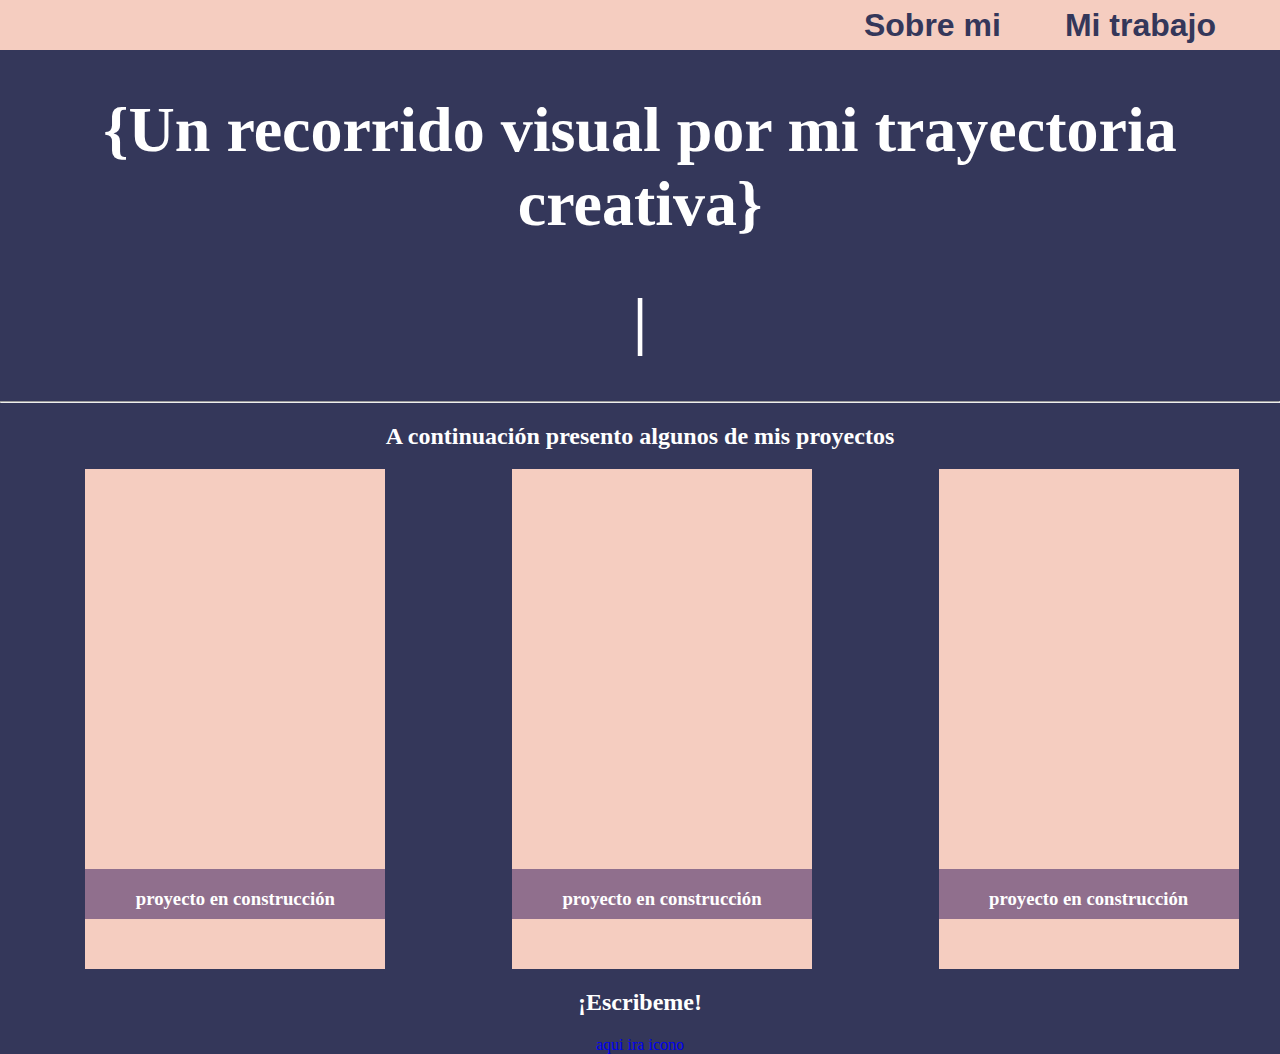
==== index.html @ 135eb936 "new update" ====
<!DOCTYPE html>
<html>
<head>
  <meta charset="utf-8">
  <meta name="viewport"content="width=device-width initial-scale=1.0">
  <title>portafolio web</title>
  <link rel="stylesheet" href="style.css" />
</head>

<body>
  <main>

    

    <nav class="navbar">
        
      <a href="#welcome-section">Sobre mi</a>
      <a href="#projects">Mi trabajo</a>
        
      </nav>

    <section id="welcome-section">
      <h1>{Un recorrido visual por mi trayectoria creativa}</h1>
      <h1 class="palito">|</h1>
    </section>

    <hr>
    <h2>A continuación presento algunos de mis proyectos</h2>
    <section id="projects">
        <div id="proyects-container">
          
      <a>
      <div id="project-tile1">
        <div class="project-text"><h3>proyecto en construcción</h3></div>
      </div>
      </a>

      <a>
      <div id="project-tile2">
        <div class="project-text"><h3>proyecto en construcción</h3></div>
      </div>
      </a>

      <a>
      <div id="project-tile3">
        <div class="project-text"><h3>proyecto en construcción</h3></div>
      </div>
    </a>
        </div>
    </section>
    <section>
      <h2>¡Escribeme!</h2>
        <a href="https://github.com/JDavidUrrea" target"_blank">aqui ira icono</a>
    </section>

  </main>
</body>

</html>
---- style.css ----
:root{
--color-primario:#34375a;
--color-secundario:#f5cdc0;
--color-terciario:#906f8d;
--color-texto-primario:white;
--color-texto-secundario:#34375a;

}



body{
    background-color:var(--color-primario);
    font-style: normal;
    color: var(--color-texto-primario);
    font-family:Cambria, Cochin, Georgia, Times, 'Times New Roman', serif;
    text-align: center;
    margin: auto;
}
a{text-decoration:none;}


.navbar{
    display:flex;
  justify-content:flex-end;
  width:100%;
  height:50px;
  margin:auto;
  background-color: var(--color-secundario);
  flex-direction: row ;
  align-items:flex-end;
  place-items: center;
  
  
  }

  .navbar a{
    font-family: sans-serif;
    font-size:200% ;
    color: var(--color-texto-secundario); 
    font-weight: bolder; 
    margin-right: 5%;
  }
  .navbar a:hover{color:white;}


  #welcome-section{
    font-size: 200%;
    
  }
  .palito{
    animation: caret-blink 1s infinite;
  }
  
#projects{
  width:100%;
  height: 500px;
  margin: auto;
}

#proyects-container{
  
  display: grid;
  grid-template-columns: repeat(3, minmax(0, 1fr));
  grid-auto-flow: column;
  
}
#projects h2{
  text-decoration:underline 1px ;

}

#projects #project-tile1,#project-tile2,#project-tile3{
    
    height: 500px;
    width: 300px;;
    position: relative;
    margin:auto 20%;
    
    background-color: var(--color-secundario);
  }
  
  .project-text{
    
      background-color: var(--color-terciario);
      width: 100%;
      height: 50px;
      margin: auto;
      position: absolute;
      top:400px;
      
  }
  



  @keyframes caret-blink {
    0%, 100% {
      opacity: 0;
    }
    50% {
      opacity: 1;
    }
  }
  
  


  @media (max-width: 768px) {
    body {
      font-size: 16px;
    }
    
    .navbar {
      font-size: 16px;
      justify-content: center;
      flex-direction: column;
      align-items: center;
    }
    
    .navbar a {
      margin-right: 0;
      margin-bottom: 10px;
    }
    
    #welcome-section {
      font-size: 120%;
      flex-direction: column;
    }
    
   
  }
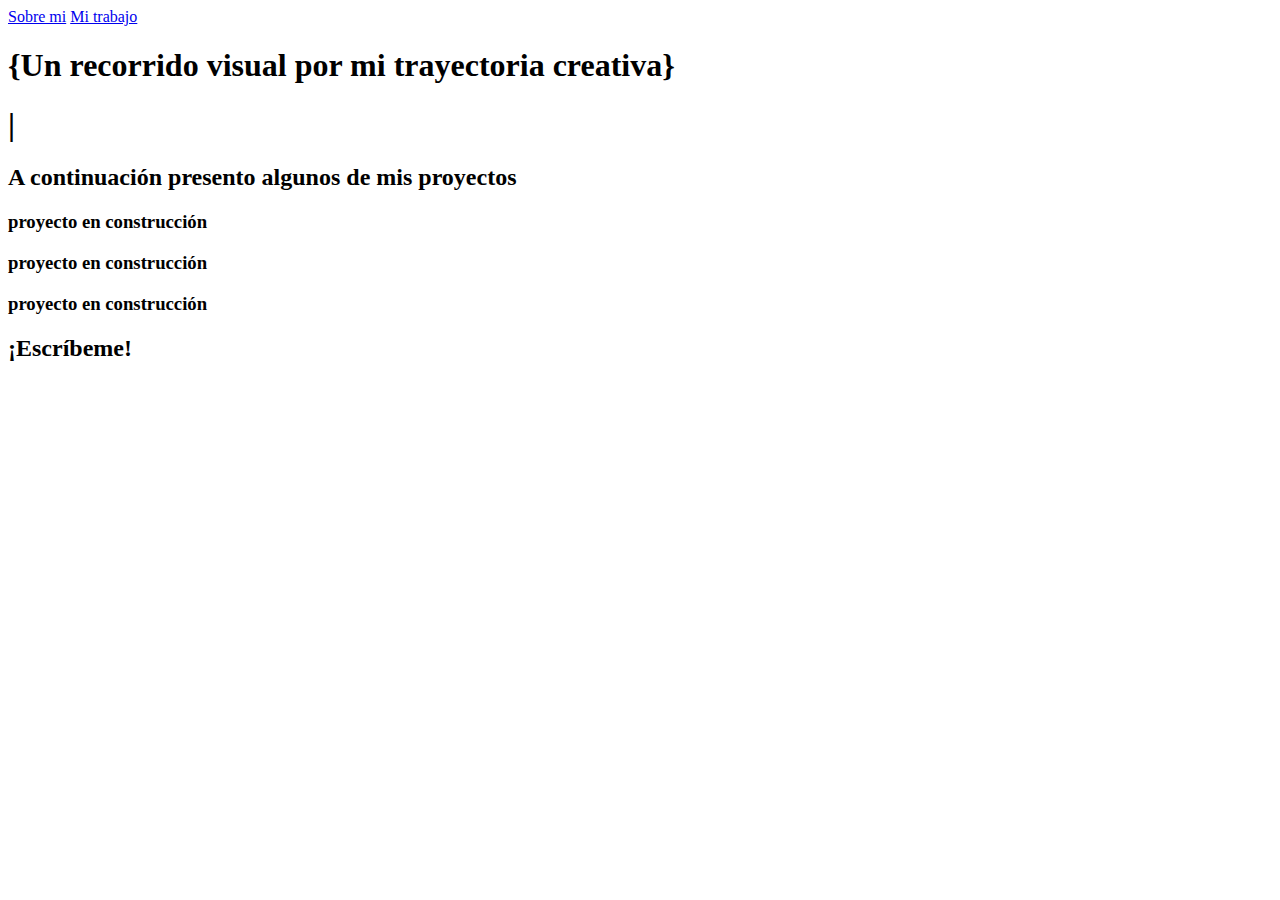
==== commit bafa2892: "Update index.html" ====
--- a/index.html
+++ b/index.html
@@ -4,15 +4,17 @@
   <meta charset="utf-8">
   <meta name="viewport"content="width=device-width initial-scale=1.0">
   <title>portafolio web</title>
-  <link rel="stylesheet" href="style.css" />
+  <link rel="stylesheet" href="styles.css" />
+  <link rel="stylesheet" href="https://use.fontawesome.com/releases/v5.8.2/css/all.css" integrity="sha384-oS3vJWv+0UjzBfQzYUhtDYW+Pj2yciDJxpsK1OYPAYjqT085Qq/1cq5FLXAZQ7Ay" crossorigin="anonymous">
+  <link rel="stylesheet" href="path/to/font-awesome/css/font-awesome.min.css">
 </head>
 
-<body>
+<body >
   <main>
 
     
 
-    <nav class="navbar">
+    <nav class="navbar" id="navbar">
         
       <a href="#welcome-section">Sobre mi</a>
       <a href="#projects">Mi trabajo</a>
@@ -24,13 +26,13 @@
       <h1 class="palito">|</h1>
     </section>
 
-    <hr>
+    
     <h2>A continuación presento algunos de mis proyectos</h2>
     <section id="projects">
         <div id="proyects-container">
           
       <a>
-      <div id="project-tile1">
+      <div id="project-tile1" class="project-tile">
         <div class="project-text"><h3>proyecto en construcción</h3></div>
       </div>
       </a>
@@ -48,12 +50,21 @@
     </a>
         </div>
     </section>
-    <section>
-      <h2>¡Escribeme!</h2>
-        <a href="https://github.com/JDavidUrrea" target"_blank">aqui ira icono</a>
+    <section id="escribir">
+      <h2>¡Escríbeme!</h2>
+      <div class="iconos">
+        
+        <a href="https://github.com/JDavidUrrea" target="_blank" id="profile-link">
+       <i class="fab fa-github"></i>
+        </a>
+
+        <a href="https://acortar.link/WSEepC">
+            <i class="fab fa-slack"></i>
+        </a>
+        </div>
     </section>
 
   </main>
 </body>
 
-</html>+</html>
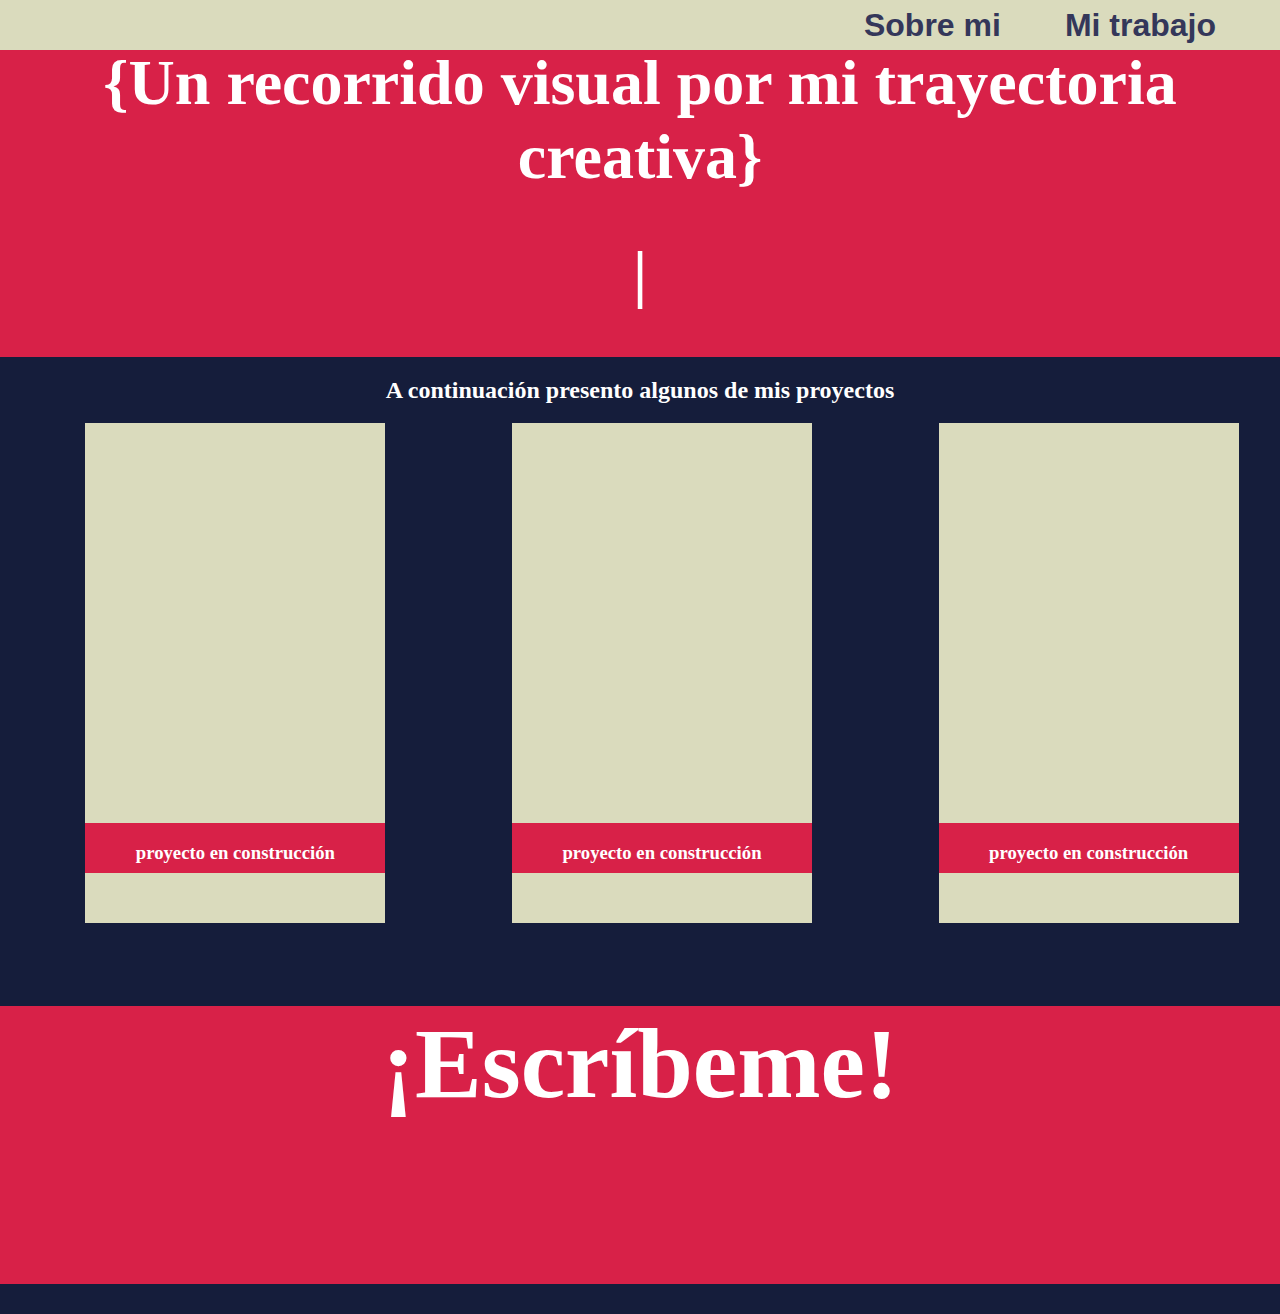
==== commit 8bd29f08: "Update index.html" ====
--- a/index.html
+++ b/index.html
@@ -4,7 +4,7 @@
   <meta charset="utf-8">
   <meta name="viewport"content="width=device-width initial-scale=1.0">
   <title>portafolio web</title>
-  <link rel="stylesheet" href="styles.css" />
+  <link rel="stylesheet" href="style.css" />
   <link rel="stylesheet" href="https://use.fontawesome.com/releases/v5.8.2/css/all.css" integrity="sha384-oS3vJWv+0UjzBfQzYUhtDYW+Pj2yciDJxpsK1OYPAYjqT085Qq/1cq5FLXAZQ7Ay" crossorigin="anonymous">
   <link rel="stylesheet" href="path/to/font-awesome/css/font-awesome.min.css">
 </head>
--- a/style.css
+++ b/style.css
@@ -0,0 +1,188 @@
+:root{
+--color-primario:#151D3B;
+--color-secundario:#DADBBD;
+--color-terciario:#D82148;
+--color-texto-primario:white;
+--color-texto-secundario:#34375a;
+
+}
+
+
+
+body{
+    background-image: url("https://www.pexels.com/es-es/foto/captura-de-pantalla-de-php-270348/");
+    background-color:var(--color-primario);
+    font-style: normal;
+    color: var(--color-texto-primario);
+    font-family:Cambria, Cochin, Georgia, Times, 'Times New Roman', serif;
+    text-align: center;
+    margin: auto;
+}
+a{text-decoration:none;}
+
+
+.navbar{
+    position: fixed;
+  top: 0;
+  display: flex;
+  justify-content: flex-end;
+  width: 100%;
+  height: 50px;
+  background-color: var(--color-secundario);
+  flex-direction: row;
+  align-items: flex-end;
+  place-items: center;
+  
+  
+  }
+
+  .navbar a{
+    font-family: sans-serif;
+    font-size:200% ;
+    color: var(--color-texto-secundario); 
+    font-weight: bolder; 
+    margin-right: 5%;
+  }
+  .navbar a:hover{color:white;}
+
+
+  #welcome-section{
+    font-size: 200%;
+    background-color:var(--color-terciario);
+    border:solid;
+    border-bottom:px;
+    border-color:var(--color-terciario);
+    justify-content: stretch;
+   
+  }
+  .palito{
+    animation: caret-blink 1s infinite;
+    
+  }
+  
+
+#projects{
+  width:100%;
+  height: 500px;
+  margin: auto;
+}
+
+#proyects-container{
+  
+  display: grid;
+  grid-template-columns: repeat(3, minmax(0, 1fr));
+  grid-auto-flow: column;
+  
+}
+#projects h2{
+  text-decoration:underline 1px ;
+
+}
+
+#projects #project-tile1,#project-tile2,#project-tile3{
+    
+    height: 500px;
+    width: 300px;;
+    position: relative;
+    margin:auto 20%;
+    
+    background-color: var(--color-secundario);
+  }
+  
+  .project-text{
+    
+      background-color: var(--color-terciario);
+      width: 100%;
+      height: 50px;
+      margin: auto;
+      position: absolute;
+      top:400px;
+      
+  }
+  
+#escribir{
+  background-color:var(--color-terciario);
+}
+
+#escribir h2{
+font-size:100px;
+height:50px;
+align-items: center;
+}
+
+
+.iconos{
+  padding-bottom:30px;
+  margin-bottom:30px;
+}
+.iconos a{
+  color:white;
+  font-size:100px;
+  padding-left: 5%;
+}
+
+
+
+  @keyframes caret-blink {
+    0%, 100% {
+      opacity: 0;
+    }
+    50% {
+      opacity: 1;
+    }
+  }
+  
+  
+
+
+  @media (max-width: 768px) {
+    body {
+      font-size: 16px;
+    }
+    
+    .navbar {
+      font-size: 16px;
+      justify-content: center;
+      flex-direction: column;
+      align-items: center;
+    }
+    
+    .navbar a {
+      margin-right: 0;
+      margin-bottom: 10px;
+    }
+    
+    #welcome-section {
+      font-size: 120%;
+      flex-direction: column;
+    }
+    
+    #projects {
+      height: auto;
+    }
+    
+    #projects #project-tile1,
+    #projects #project-tile2,
+    #projects #project-tile3 {
+      width: 80%;
+      margin: 10% auto;
+    }
+    
+    .project-text {
+      top: 80%;
+    }
+    
+    #escribir h2 {
+      font-size: 60px;
+    }
+    
+    .iconos {
+      padding-bottom: 10px;
+      margin-bottom: 10px;
+    }
+    
+    .iconos a {
+      font-size: 60px;
+      padding-left: 2%;
+    }
+  }
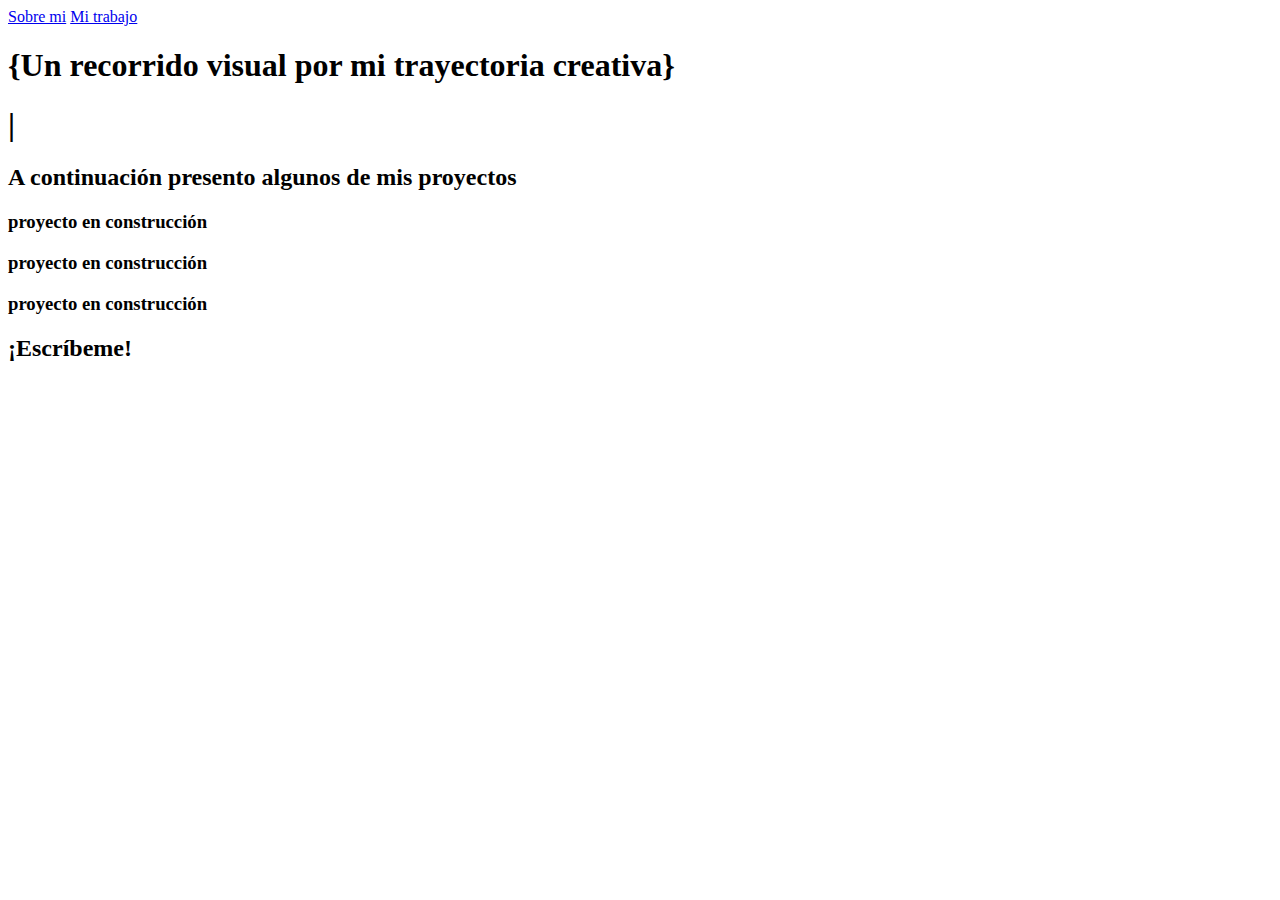
==== commit c419e31f: "Update index.html" ====
--- a/index.html
+++ b/index.html
@@ -4,7 +4,7 @@
   <meta charset="utf-8">
   <meta name="viewport"content="width=device-width initial-scale=1.0">
   <title>portafolio web</title>
-  <link rel="stylesheet" href="style.css" />
+  <link rel="stylesheet" href="CSS/style.css" />
   <link rel="stylesheet" href="https://use.fontawesome.com/releases/v5.8.2/css/all.css" integrity="sha384-oS3vJWv+0UjzBfQzYUhtDYW+Pj2yciDJxpsK1OYPAYjqT085Qq/1cq5FLXAZQ7Ay" crossorigin="anonymous">
   <link rel="stylesheet" href="path/to/font-awesome/css/font-awesome.min.css">
 </head>
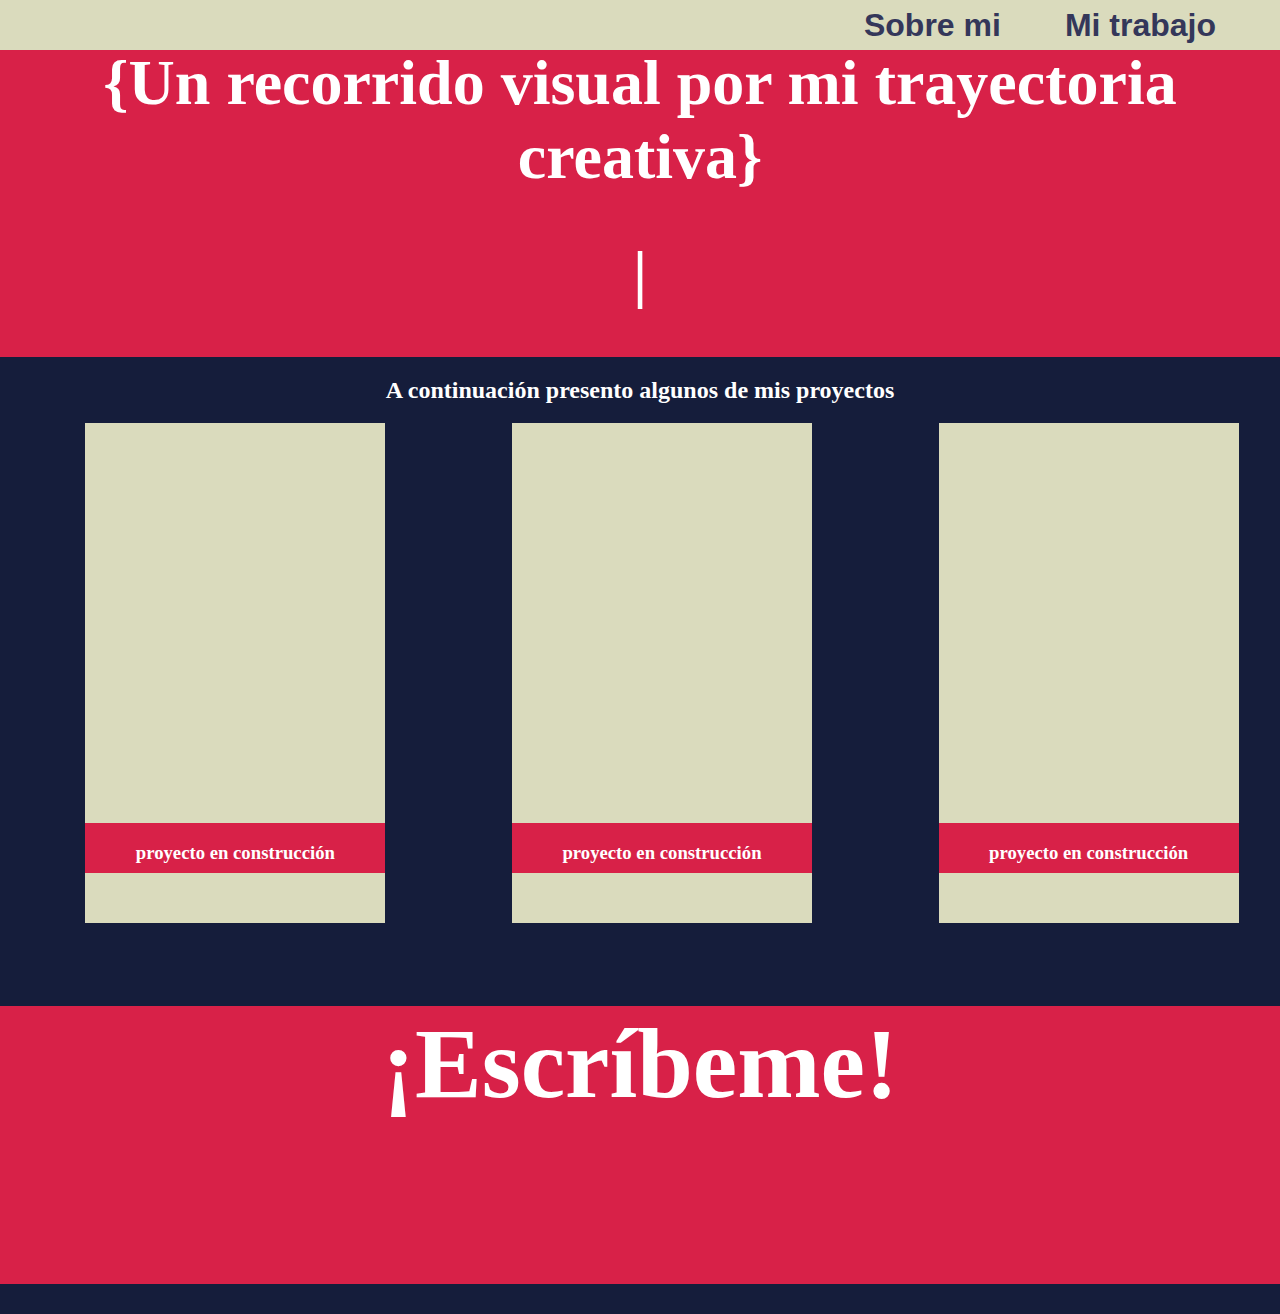
==== commit 5934c235: "modificado" ====
--- a/index.html
+++ b/index.html
@@ -4,7 +4,7 @@
   <meta charset="utf-8">
   <meta name="viewport"content="width=device-width initial-scale=1.0">
   <title>portafolio web</title>
-  <link rel="stylesheet" href="CSS/style.css" />
+  <link rel="stylesheet" href="style.css" />
   <link rel="stylesheet" href="https://use.fontawesome.com/releases/v5.8.2/css/all.css" integrity="sha384-oS3vJWv+0UjzBfQzYUhtDYW+Pj2yciDJxpsK1OYPAYjqT085Qq/1cq5FLXAZQ7Ay" crossorigin="anonymous">
   <link rel="stylesheet" href="path/to/font-awesome/css/font-awesome.min.css">
 </head>
--- a/style.css
+++ b/style.css
@@ -0,0 +1,188 @@
+:root{
+--color-primario:#151D3B;
+--color-secundario:#DADBBD;
+--color-terciario:#D82148;
+--color-texto-primario:white;
+--color-texto-secundario:#34375a;
+
+}
+
+
+
+body{
+    background-image: url("https://www.pexels.com/es-es/foto/captura-de-pantalla-de-php-270348/");
+    background-color:var(--color-primario);
+    font-style: normal;
+    color: var(--color-texto-primario);
+    font-family:Cambria, Cochin, Georgia, Times, 'Times New Roman', serif;
+    text-align: center;
+    margin: auto;
+}
+a{text-decoration:none;}
+
+
+.navbar{
+    position: fixed;
+  top: 0;
+  display: flex;
+  justify-content: flex-end;
+  width: 100%;
+  height: 50px;
+  background-color: var(--color-secundario);
+  flex-direction: row;
+  align-items: flex-end;
+  place-items: center;
+  
+  
+  }
+
+  .navbar a{
+    font-family: sans-serif;
+    font-size:200% ;
+    color: var(--color-texto-secundario); 
+    font-weight: bolder; 
+    margin-right: 5%;
+  }
+  .navbar a:hover{color:white;}
+
+
+  #welcome-section{
+    font-size: 200%;
+    background-color:var(--color-terciario);
+    border:solid;
+    border-bottom:px;
+    border-color:var(--color-terciario);
+    justify-content: stretch;
+   
+  }
+  .palito{
+    animation: caret-blink 1s infinite;
+    
+  }
+  
+
+#projects{
+  width:100%;
+  height: 500px;
+  margin: auto;
+}
+
+#proyects-container{
+  
+  display: grid;
+  grid-template-columns: repeat(3, minmax(0, 1fr));
+  grid-auto-flow: column;
+  
+}
+#projects h2{
+  text-decoration:underline 1px ;
+
+}
+
+#projects #project-tile1,#project-tile2,#project-tile3{
+    
+    height: 500px;
+    width: 300px;;
+    position: relative;
+    margin:auto 20%;
+    
+    background-color: var(--color-secundario);
+  }
+  
+  .project-text{
+    
+      background-color: var(--color-terciario);
+      width: 100%;
+      height: 50px;
+      margin: auto;
+      position: absolute;
+      top:400px;
+      
+  }
+  
+#escribir{
+  background-color:var(--color-terciario);
+}
+
+#escribir h2{
+font-size:100px;
+height:50px;
+align-items: center;
+}
+
+
+.iconos{
+  padding-bottom:30px;
+  margin-bottom:30px;
+}
+.iconos a{
+  color:white;
+  font-size:100px;
+  padding-left: 5%;
+}
+
+
+
+  @keyframes caret-blink {
+    0%, 100% {
+      opacity: 0;
+    }
+    50% {
+      opacity: 1;
+    }
+  }
+  
+  
+
+
+  @media (max-width: 768px) {
+    body {
+      font-size: 16px;
+    }
+    
+    .navbar {
+      font-size: 16px;
+      justify-content: center;
+      flex-direction: column;
+      align-items: center;
+    }
+    
+    .navbar a {
+      margin-right: 0;
+      margin-bottom: 10px;
+    }
+    
+    #welcome-section {
+      font-size: 120%;
+      flex-direction: column;
+    }
+    
+    #projects {
+      height: auto;
+    }
+    
+    #projects #project-tile1,
+    #projects #project-tile2,
+    #projects #project-tile3 {
+      width: 80%;
+      margin: 10% auto;
+    }
+    
+    .project-text {
+      top: 80%;
+    }
+    
+    #escribir h2 {
+      font-size: 60px;
+    }
+    
+    .iconos {
+      padding-bottom: 10px;
+      margin-bottom: 10px;
+    }
+    
+    .iconos a {
+      font-size: 60px;
+      padding-left: 2%;
+    }
+  }
